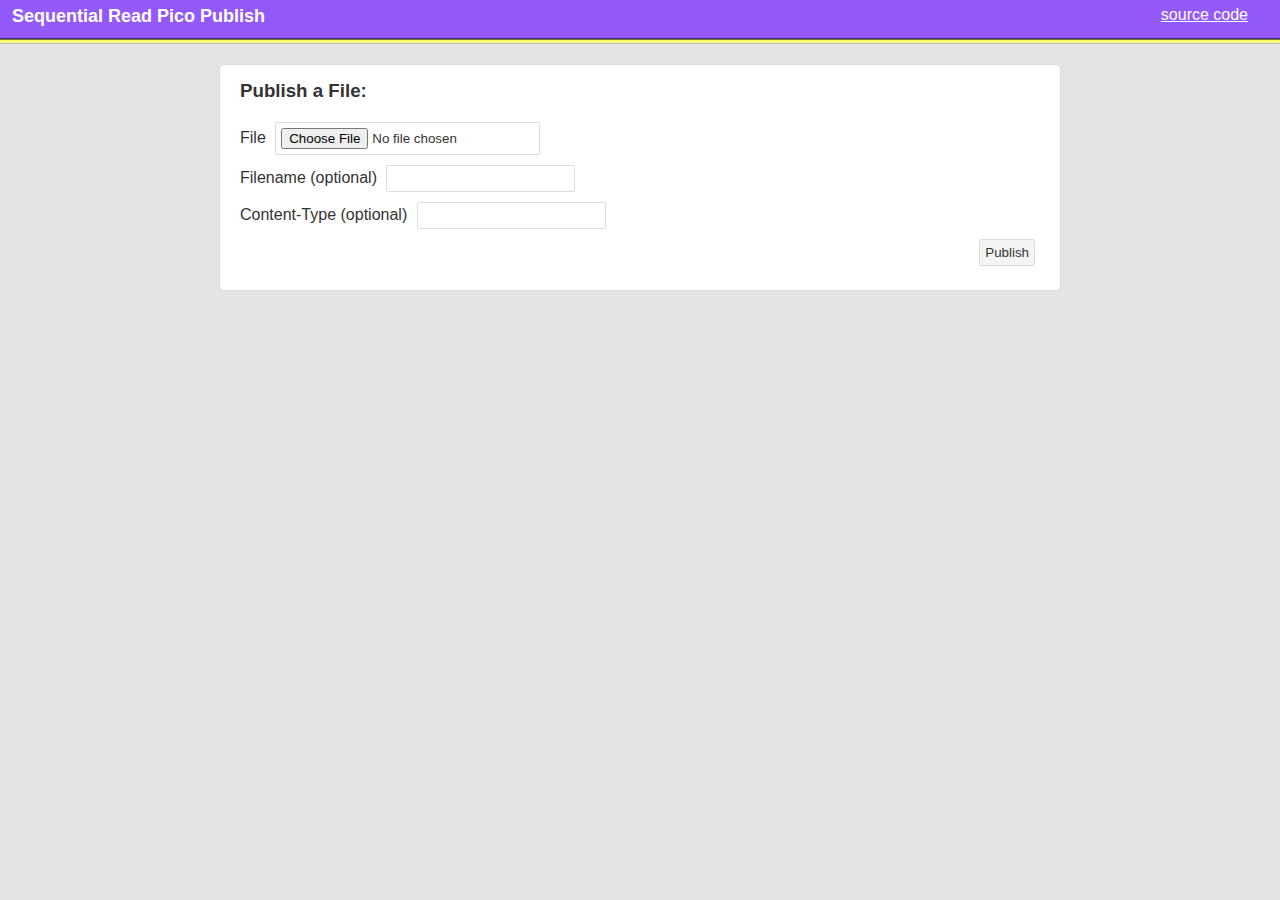
==== index.html @ 60a432ba "first commit" ====
<!DOCTYPE HTML>
<html>
<head>
  <meta charset="UTF-8">
  <title>pico publish</title>
  <link rel="stylesheet" type="text/css" href="static/application.css">
</head>
<body>
  <div class="header">
    <h3>Sequential Read Pico Publish</h3>
    <div style="float:right; padding-right:20px;">
      <a href="https://git.sequentialread.com/forest/pico-publish">source code</a>
    </div>
  </div>
  <div class="header-shadow"></div>
  <div class="splash content">
    <h3>Publish a File:</h3>

    <div>
      <label for="file">File</label>
      <input type="file" id="file"></input>
    </div>
    <div>
      <label for="filename">Filename (optional)</label>
      <input id="filename" type="text"></input>
    </div>
    <div>
      <label for="content-type">Content-Type (optional)</label>
      <input id="content-type" type="text"></input>
    </div>
    <div>
      <button id="upload-button" style="float:right;">
        Publish
      </button>
    </div>
    <br/><br/>
  </div>

  <div class="modal-container" id="modal-container" style="display:none;">
    <div class="modal content" >
      <h3 id="modal-title"></h3>
      <div id="modal-body"></div>
      <div id="modal-footer" style="height:50px;"></div>
    </div>
  </div>
  <div class="modal-container" id="progress-container" style="display:none;">
    <div class="loader">loading</div>
  </div>

  <script src="static/application.js"></script>
</body>
</html>
---- static/application.css ----
body {
  background: #e4e4e4;
  color: #333333;
  padding: 0;
  margin:0;
  font-family: 'Ubuntu','Roboto','Open Sans',sans-serif;
}
a {
  color: #9359fa;
}
a:visited {
  color: #9359fa;
}
h3 {
  margin-top:0px;
  margin-bottom: 15px;
  color: #333333;
}
input, button {
  border-radius: 2px;
  border: 1px solid #dddddd;
  padding: 5px;
  margin:5px;
}
input::-moz-focus-inner,button::-moz-focus-inner {
  border: 0;
}
button:focus,input:focus {
  border: 1px solid #bbaaff;
  outline: none;
}
button{
  background: #f4f4f4;
  color: #333333;
}
button[disabled],button[disabled]:hover  {
  background: #ffffff;
  color: #aaaaaa;
}
button:hover {
  background: #ffffff;
}
button:active {
  background: #ffffff;
  border: 1px solid #dddddd;
}
input[type="text"]{
  color:  #666666;
}

textarea {
  width: calc(100% - 20px);
  height: 200px;
  resize: vertical;
  padding: 10px;
}

u {
  font-weight: bold;
  color: red;
}

.header {
  color: white;
  background: #9359fa;
  border-bottom: 1px solid #452775;
  height: 20px;
  padding:12px;
  padding-top:6px;
}
.header h3 {
  color: white;
  font-size:18px;
  font-weight: bold;
  display: inline-block;
  padding: 0;
  margin: 0;
}
.header a {
  color: white;
}
.header a:visited {
  color: white;
}
.header-shadow {
  height: 3px;
  border-top: 1px solid #727630;
  background: #f6ff72;
  border-bottom: 1px solid #bbbbbb;
  margin-bottom: 20px;
}
.content {
  background: white;
  color: #333333;
  border-radius: 5px;
  border: 1px solid #dddddd;
  margin: auto;
  padding: 20px;
  padding-top:15px;
}
.content.splash {
  max-width: 800px;
}
.modal-container {
  position: fixed;
  top:0;
  left:0;
  width:100%;
  height:100%;
  background: rgba(230,230,230,0.7);
  z-index: 100;
}
.modal {
  margin-top: 100px;
  max-width: 500px;
}
.loader,
.loader:before,
.loader:after {
  background: rgba(0,0,0,0.4);
  -webkit-animation: load1 1s infinite ease-in-out;
  animation: load1 1s infinite ease-in-out;
  width: 1em;
  height: 4em;
}
.loader:before,
.loader:after {
  position: absolute;
  top: 0;
  content: '';
}
.loader:before {
  left: -1.5em;
  -webkit-animation-delay: -0.32s;
  animation-delay: -0.32s;
}
.loader {
  color: rgba(0,0,0,0.4);
  text-indent: -9999em;
  margin: 160px auto;
  position: relative;
  font-size: 11px;
  -webkit-transform: translateZ(0);
  -ms-transform: translateZ(0);
  transform: translateZ(0);
  -webkit-animation-delay: -0.16s;
  animation-delay: -0.16s;
}
.loader:after {
  left: 1.5em;
}
@-webkit-keyframes load1 {
  0%,
  80%,
  100% {
    box-shadow: 0 0;
    height: 4em;
  }
  40% {
    box-shadow: 0 -2em;
    height: 5em;
  }
}
@keyframes load1 {
  0%,
  80%,
  100% {
    box-shadow: 0 0;
    height: 4em;
  }
  40% {
    box-shadow: 0 -2em;
    height: 5em;
  }
}
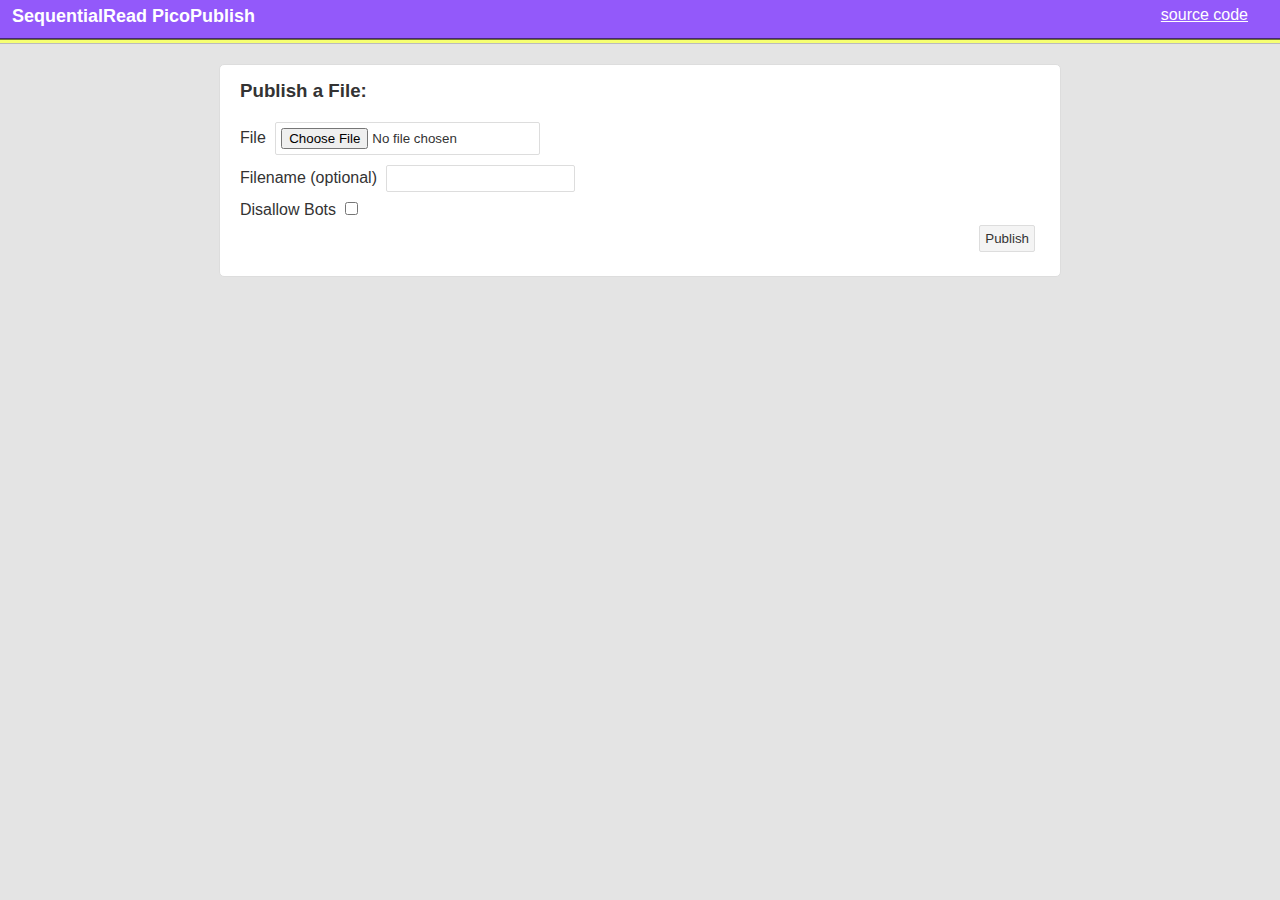
==== commit d77fcd96: "1st try at "disallow bots" feature" ====
--- a/index.html
+++ b/index.html
@@ -2,14 +2,14 @@
 <html>
 <head>
   <meta charset="UTF-8">
-  <title>pico publish</title>
+  <title>picopublish</title>
   <link rel="stylesheet" type="text/css" href="static/application.css">
 </head>
 <body>
   <div class="header">
-    <h3>Sequential Read Pico Publish</h3>
+    <h3>SequentialRead PicoPublish</h3>
     <div style="float:right; padding-right:20px;">
-      <a href="https://git.sequentialread.com/forest/pico-publish">source code</a>
+      <a href="https://git.sequentialread.com/forest/picopublish">source code</a>
     </div>
   </div>
   <div class="header-shadow"></div>
@@ -24,9 +24,17 @@
       <label for="filename">Filename (optional)</label>
       <input id="filename" type="text"></input>
     </div>
-    <div>
+    <div style="display: none;">
       <label for="content-type">Content-Type (optional)</label>
       <input id="content-type" type="text"></input>
+    </div>
+    <div>
+      <label for="disallow-bots">Disallow Bots</label>
+      <input id="disallow-bots" type="checkbox"></input>
+    </div>
+    <div style='display: none;' id="extract-archive-container">
+      <label for="extract-archive">Extract Archive</label>
+      <input id="extract-archive" type="checkbox"></input>
     </div>
     <div>
       <button id="upload-button" style="float:right;">
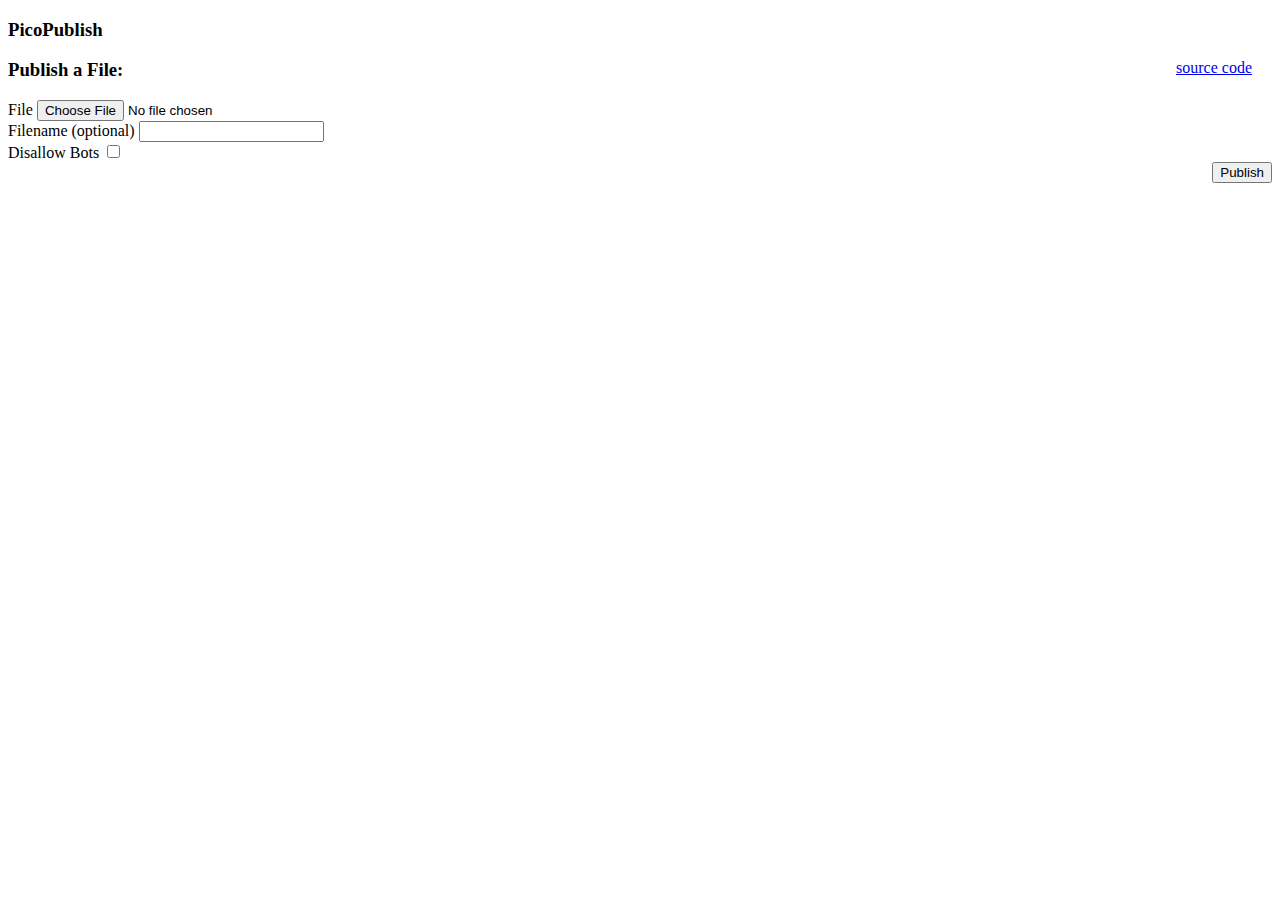
==== commit 2c60e697: "write a proper readme and fix scaling on mobile" ====
--- a/index.html
+++ b/index.html
@@ -1,13 +1,14 @@
 <!DOCTYPE HTML>
 <html>
 <head>
-  <meta charset="UTF-8">
+  <meta charset="utf-8">
+  <meta http-equiv="X-UA-Compatible" content="IE=edge">
   <title>picopublish</title>
-  <link rel="stylesheet" type="text/css" href="static/application.css">
+  <meta name="viewport" content="width=device-width, initial-scale=1">
 </head>
 <body>
   <div class="header">
-    <h3>SequentialRead PicoPublish</h3>
+    <h3>PicoPublish</h3>
     <div style="float:right; padding-right:20px;">
       <a href="https://git.sequentialread.com/forest/picopublish">source code</a>
     </div>
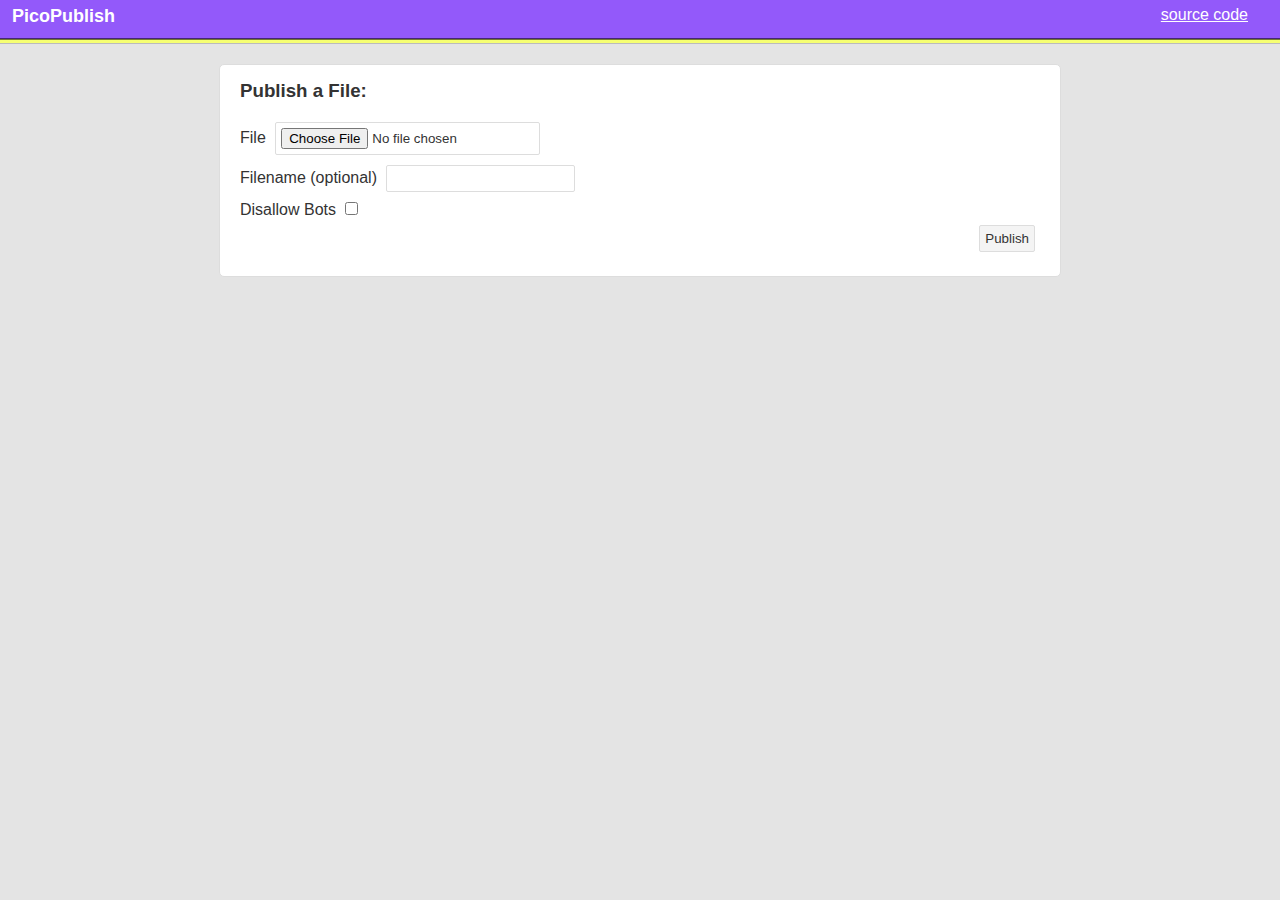
==== commit 056a6bba: "update readme and fix bugs" ====
--- a/index.html
+++ b/index.html
@@ -5,6 +5,7 @@
   <meta http-equiv="X-UA-Compatible" content="IE=edge">
   <title>picopublish</title>
   <meta name="viewport" content="width=device-width, initial-scale=1">
+  <link rel="stylesheet" type="text/css" href="/static/application.css">
 </head>
 <body>
   <div class="header">
--- a/static/application.css
+++ b/static/application.css
@@ -0,0 +1,175 @@
+body {
+  background: #e4e4e4;
+  color: #333333;
+  padding: 0;
+  margin:0;
+  font-family: 'Ubuntu','Roboto','Open Sans',sans-serif;
+}
+a {
+  color: #9359fa;
+}
+a:visited {
+  color: #9359fa;
+}
+h3 {
+  margin-top:0px;
+  margin-bottom: 15px;
+  color: #333333;
+}
+input, button {
+  border-radius: 2px;
+  border: 1px solid #dddddd;
+  padding: 5px;
+  margin:5px;
+}
+input::-moz-focus-inner,button::-moz-focus-inner {
+  border: 0;
+}
+button:focus,input:focus {
+  border: 1px solid #bbaaff;
+  outline: none;
+}
+button{
+  background: #f4f4f4;
+  color: #333333;
+}
+button[disabled],button[disabled]:hover  {
+  background: #ffffff;
+  color: #aaaaaa;
+}
+button:hover {
+  background: #ffffff;
+}
+button:active {
+  background: #ffffff;
+  border: 1px solid #dddddd;
+}
+input[type="text"]{
+  color:  #666666;
+}
+
+textarea {
+  width: calc(100% - 20px);
+  height: 200px;
+  resize: vertical;
+  padding: 10px;
+}
+
+u {
+  font-weight: bold;
+  color: red;
+}
+
+.header {
+  color: white;
+  background: #9359fa;
+  border-bottom: 1px solid #452775;
+  height: 20px;
+  padding:12px;
+  padding-top:6px;
+}
+.header h3 {
+  color: white;
+  font-size:18px;
+  font-weight: bold;
+  display: inline-block;
+  padding: 0;
+  margin: 0;
+}
+.header a {
+  color: white;
+}
+.header a:visited {
+  color: white;
+}
+.header-shadow {
+  height: 3px;
+  border-top: 1px solid #727630;
+  background: #f6ff72;
+  border-bottom: 1px solid #bbbbbb;
+  margin-bottom: 20px;
+}
+.content {
+  background: white;
+  color: #333333;
+  border-radius: 5px;
+  border: 1px solid #dddddd;
+  margin: auto;
+  padding: 20px;
+  padding-top:15px;
+}
+.content.splash {
+  max-width: 800px;
+}
+.modal-container {
+  position: fixed;
+  top:0;
+  left:0;
+  width:100%;
+  height:100%;
+  background: rgba(230,230,230,0.7);
+  z-index: 100;
+}
+.modal {
+  margin-top: 100px;
+  max-width: 500px;
+}
+.loader,
+.loader:before,
+.loader:after {
+  background: rgba(0,0,0,0.4);
+  -webkit-animation: load1 1s infinite ease-in-out;
+  animation: load1 1s infinite ease-in-out;
+  width: 1em;
+  height: 4em;
+}
+.loader:before,
+.loader:after {
+  position: absolute;
+  top: 0;
+  content: '';
+}
+.loader:before {
+  left: -1.5em;
+  -webkit-animation-delay: -0.32s;
+  animation-delay: -0.32s;
+}
+.loader {
+  color: rgba(0,0,0,0.4);
+  text-indent: -9999em;
+  margin: 160px auto;
+  position: relative;
+  font-size: 11px;
+  -webkit-transform: translateZ(0);
+  -ms-transform: translateZ(0);
+  transform: translateZ(0);
+  -webkit-animation-delay: -0.16s;
+  animation-delay: -0.16s;
+}
+.loader:after {
+  left: 1.5em;
+}
+@-webkit-keyframes load1 {
+  0%,
+  80%,
+  100% {
+    box-shadow: 0 0;
+    height: 4em;
+  }
+  40% {
+    box-shadow: 0 -2em;
+    height: 5em;
+  }
+}
+@keyframes load1 {
+  0%,
+  80%,
+  100% {
+    box-shadow: 0 0;
+    height: 4em;
+  }
+  40% {
+    box-shadow: 0 -2em;
+    height: 5em;
+  }
+}
